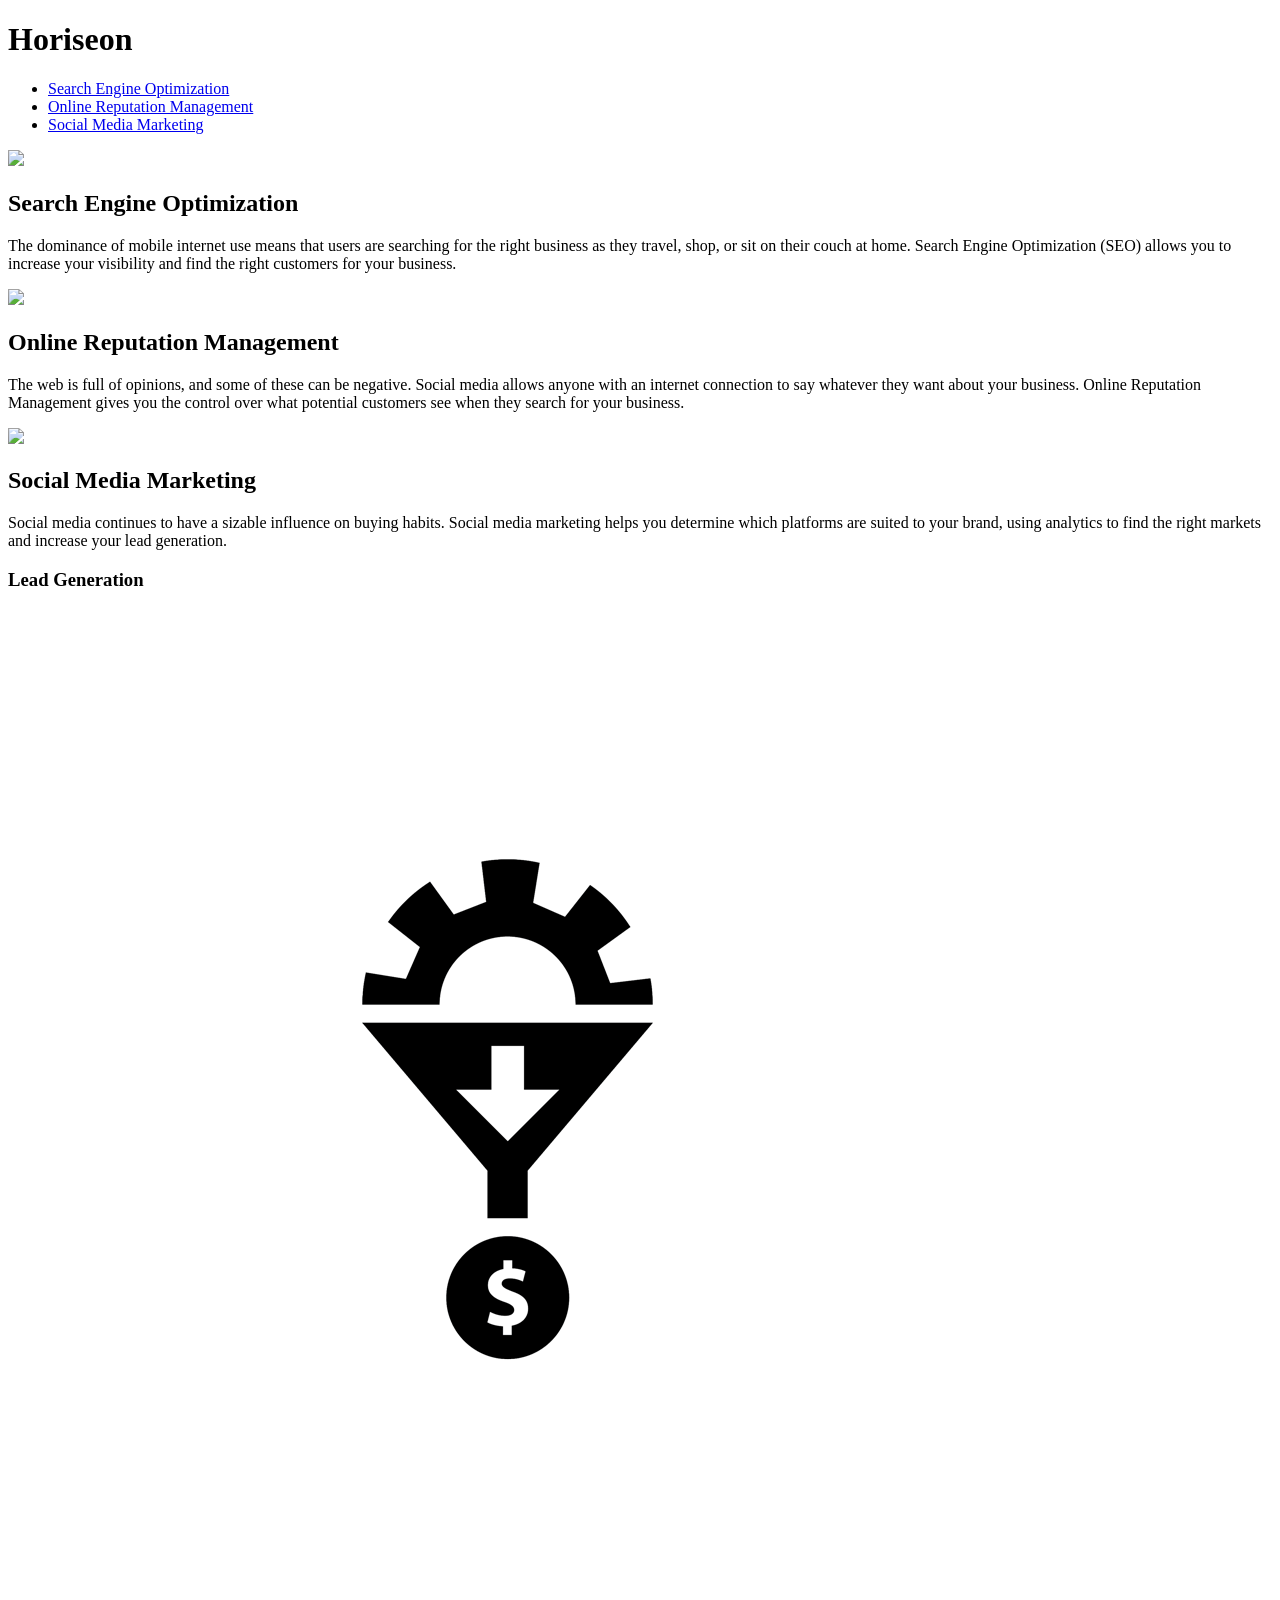
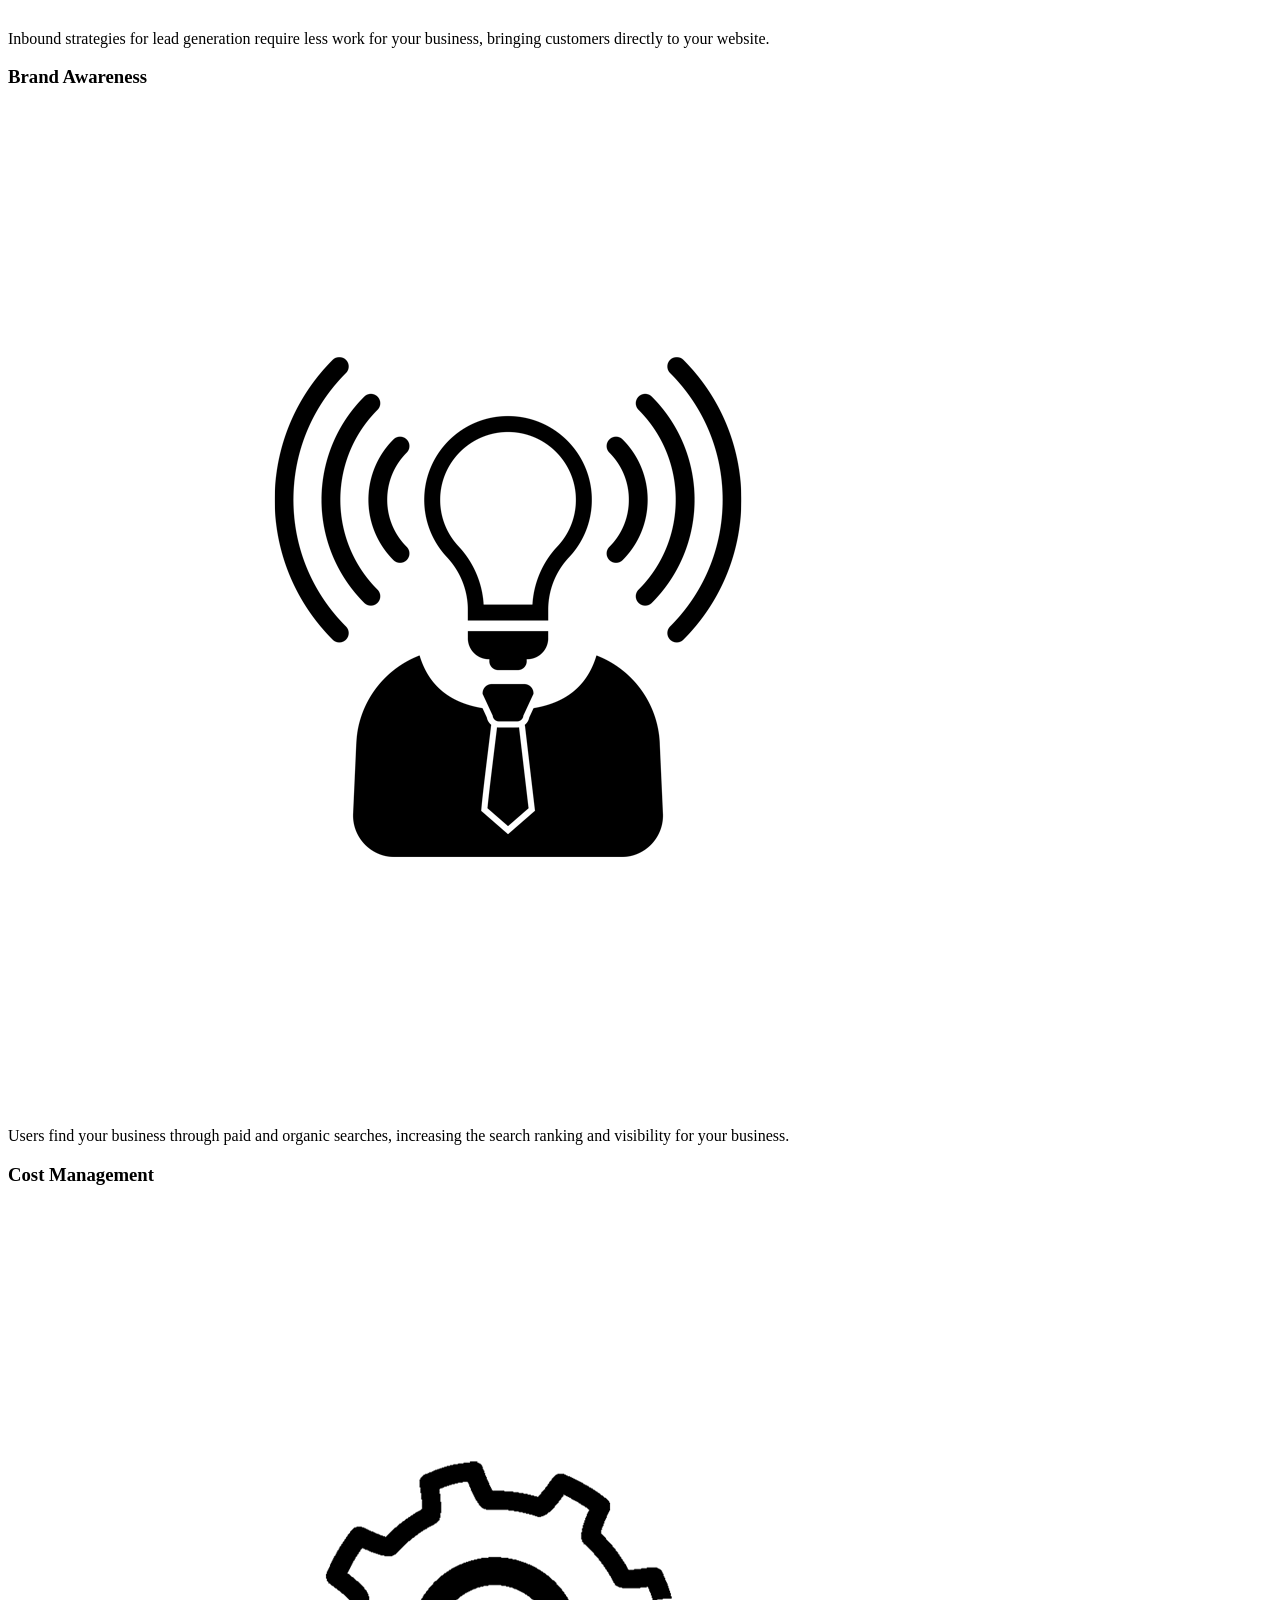
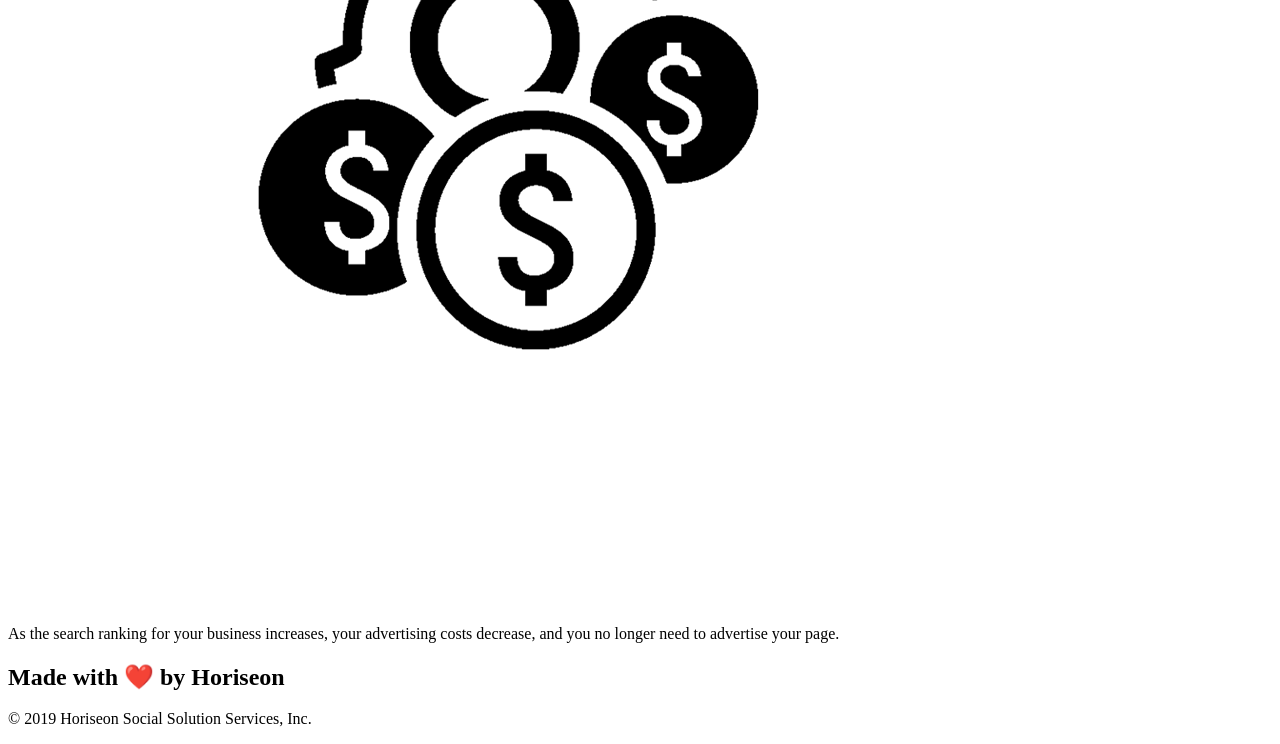
==== Develop/index.html @ 34c4f765 "initial coommit" ====
<!DOCTYPE html>
<html lang="en-us">

<head>
    <meta charset="UTF-8" />
    <link rel="stylesheet" href="./assets/css/style.css">
    <title>website</title>
</head>

<body>
    <div class="header">
        <h1>Hori<span class="seo">seo</span>n</h1>
        <div>
            <ul>
                <li>
                    <a href="#search-engine-optimization">Search Engine Optimization</a>
                </li>
                <li>
                    <a href="#online-reputation-management">Online Reputation Management</a>
                </li>
                <li>
                    <a href="#social-media-marketing">Social Media Marketing</a>
                </li>
            </ul>
        </div>
    </div>
    <div class="hero"></div>
    <div class="content">
        <div class="search-engine-optimization">
            <img src="./assets/images/search-engine-optimization.jpg" class="float-left" />
            <h2>Search Engine Optimization</h2>
            <p>
                The dominance of mobile internet use means that users are searching for the right business as they travel, shop, or sit on their couch at home. Search Engine Optimization (SEO) allows you to increase your visibility and find the right customers for your business.
            </p>
        </div>
        <div id="online-reputation-management" class="online-reputation-management">
            <img src="./assets/images/online-reputation-management.jpg" class="float-right" />
            <h2>Online Reputation Management</h2>
            <p>
                The web is full of opinions, and some of these can be negative. Social media allows anyone with an internet connection to say whatever they want about your business. Online Reputation Management gives you the control over what potential customers see when they search for your business.
            </p>
        </div>
        <div id="social-media-marketing" class="social-media-marketing">
            <img src="./assets/images/social-media-marketing.jpg" class="float-left" />
            <h2>Social Media Marketing</h2>
            <p>
                Social media continues to have a sizable influence on buying habits. Social media marketing helps you determine which platforms are suited to your brand, using analytics to find the right markets and increase your lead generation.
            </p>
        </div>
    </div>
    <div class="benefits">
        <div class="benefit-lead">
            <h3>Lead Generation</h3>
            <img src="./assets/images/lead-generation.png" />
            <p>
                Inbound strategies for lead generation require less work for your business, bringing customers directly to your website.
            </p>
        </div>
        <div class="benefit-brand">
            <h3>Brand Awareness</h3>
            <img src="./assets/images/brand-awareness.png" />
            <p>
                Users find your business through paid and organic searches, increasing the search ranking and visibility for your business.
            </p>
        </div>
        <div class="benefit-cost">
            <h3>Cost Management</h3>
            <img src="./assets/images/cost-management.png"></img>
            <p>
                As the search ranking for your business increases, your advertising costs decrease, and you no longer need to advertise your page.
            </p>
        </div>
    </div>
    <div class="footer">
        <h2>Made with ❤️️ by Horiseon</h2>
        <p>
            &copy; 2019 Horiseon Social Solution Services, Inc.
        </p>
    </div>
</body>

</html>
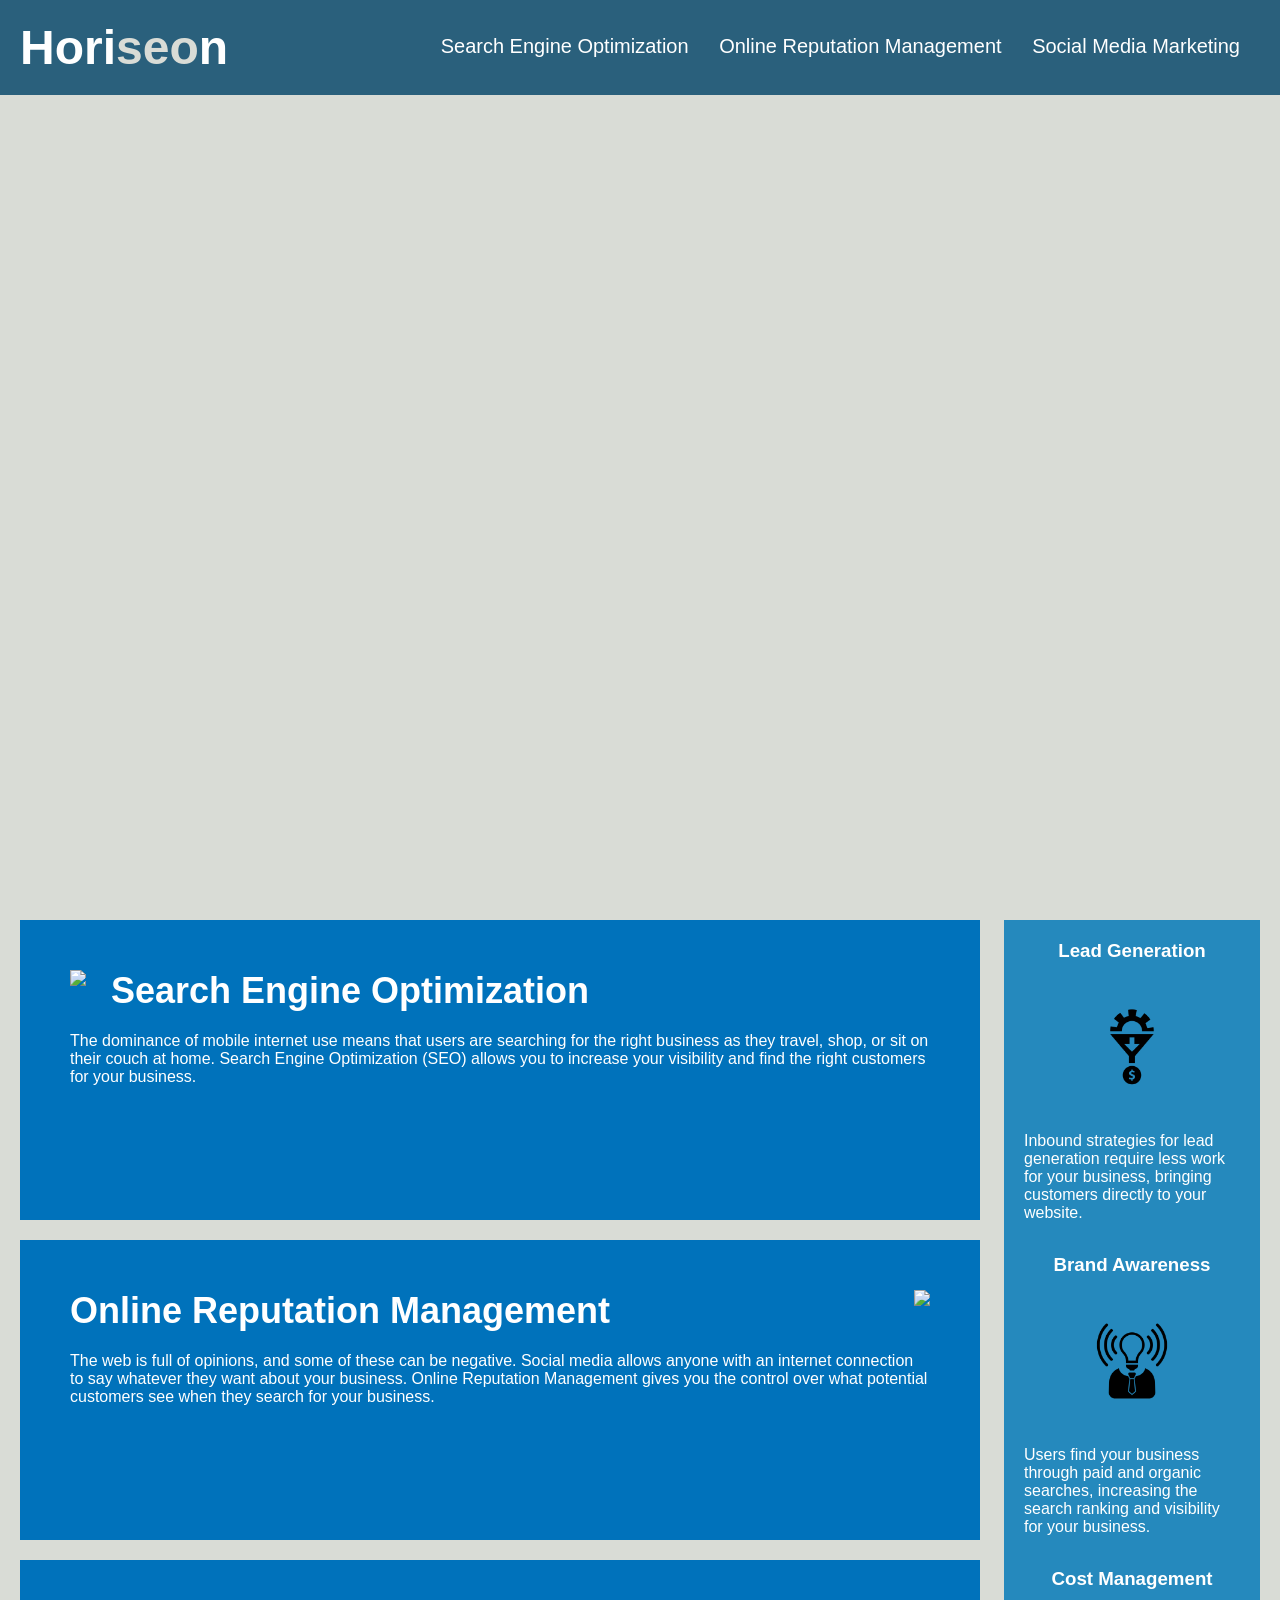
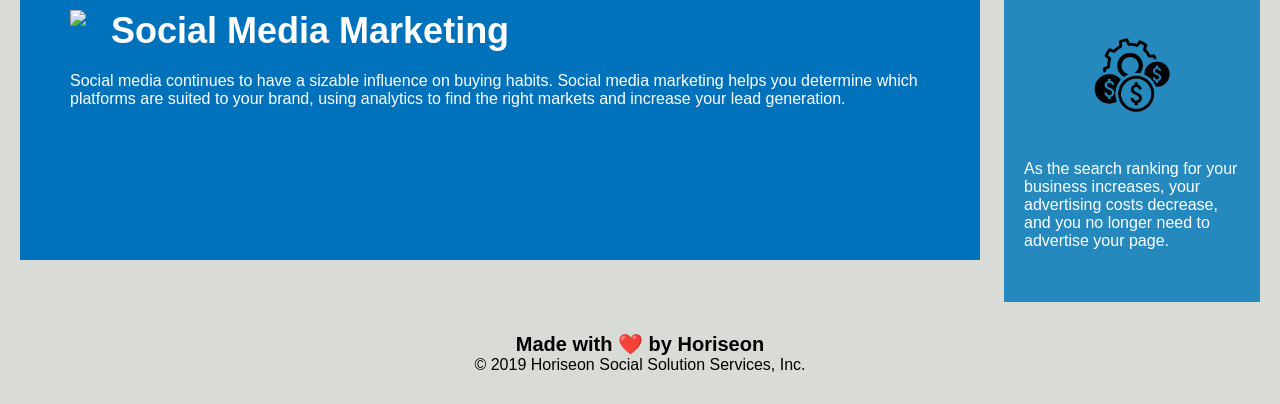
==== commit 0570f00e: "navbar and header changes" ====
--- a/Develop/index.html
+++ b/Develop/index.html
@@ -4,79 +4,69 @@
 <head>
     <meta charset="UTF-8" />
     <link rel="stylesheet" href="./assets/css/style.css">
-    <title>website</title>
+    <title>Horiseon</title>
 </head>
 
 <body>
-    <div class="header">
+
+    <header>
         <h1>Hori<span class="seo">seo</span>n</h1>
         <div>
             <ul>
-                <li>
-                    <a href="#search-engine-optimization">Search Engine Optimization</a>
-                </li>
-                <li>
-                    <a href="#online-reputation-management">Online Reputation Management</a>
-                </li>
-                <li>
-                    <a href="#social-media-marketing">Social Media Marketing</a>
-                </li>
+                <li><a href="#search-engine-optimization">Search Engine Optimization</a></li>
+                <li><a href="#online-reputation-management">Online Reputation Management</a></li>
+                <li><a href="#social-media-marketing">Social Media Marketing</a></li>
             </ul>
         </div>
-    </div>
+    </header>
+
     <div class="hero"></div>
+    
     <div class="content">
         <div class="search-engine-optimization">
-            <img src="./assets/images/search-engine-optimization.jpg" class="float-left" />
+            <img src="./assets/images/search-engine-optimization.jpg" class="float-left"/>
             <h2>Search Engine Optimization</h2>
-            <p>
-                The dominance of mobile internet use means that users are searching for the right business as they travel, shop, or sit on their couch at home. Search Engine Optimization (SEO) allows you to increase your visibility and find the right customers for your business.
-            </p>
+            <p>The dominance of mobile internet use means that users are searching for the right business as they travel, shop, or sit on their couch at home. Search Engine Optimization (SEO) allows you to increase your visibility and find the right customers for your business.</p>
         </div>
+
         <div id="online-reputation-management" class="online-reputation-management">
-            <img src="./assets/images/online-reputation-management.jpg" class="float-right" />
+            <img src="./assets/images/online-reputation-management.jpg" class="float-right"/>
             <h2>Online Reputation Management</h2>
-            <p>
-                The web is full of opinions, and some of these can be negative. Social media allows anyone with an internet connection to say whatever they want about your business. Online Reputation Management gives you the control over what potential customers see when they search for your business.
-            </p>
+            <p>The web is full of opinions, and some of these can be negative. Social media allows anyone with an internet connection to say whatever they want about your business. Online Reputation Management gives you the control over what potential customers see when they search for your business.</p>
         </div>
+
         <div id="social-media-marketing" class="social-media-marketing">
-            <img src="./assets/images/social-media-marketing.jpg" class="float-left" />
+            <img src="./assets/images/social-media-marketing.jpg" class="float-left"/>
             <h2>Social Media Marketing</h2>
-            <p>
-                Social media continues to have a sizable influence on buying habits. Social media marketing helps you determine which platforms are suited to your brand, using analytics to find the right markets and increase your lead generation.
-            </p>
+            <p>Social media continues to have a sizable influence on buying habits. Social media marketing helps you determine which platforms are suited to your brand, using analytics to find the right markets and increase your lead generation.</p>
         </div>
     </div>
+
     <div class="benefits">
         <div class="benefit-lead">
             <h3>Lead Generation</h3>
-            <img src="./assets/images/lead-generation.png" />
-            <p>
-                Inbound strategies for lead generation require less work for your business, bringing customers directly to your website.
-            </p>
+            <img src="./assets/images/lead-generation.png"/>
+            <p>Inbound strategies for lead generation require less work for your business, bringing customers directly to your website.</p>
         </div>
+
         <div class="benefit-brand">
             <h3>Brand Awareness</h3>
-            <img src="./assets/images/brand-awareness.png" />
-            <p>
-                Users find your business through paid and organic searches, increasing the search ranking and visibility for your business.
-            </p>
+            <img src="./assets/images/brand-awareness.png"/>
+            <p>Users find your business through paid and organic searches, increasing the search ranking and visibility for your business.</p>
         </div>
+
         <div class="benefit-cost">
             <h3>Cost Management</h3>
             <img src="./assets/images/cost-management.png"></img>
-            <p>
-                As the search ranking for your business increases, your advertising costs decrease, and you no longer need to advertise your page.
-            </p>
+            <p>As the search ranking for your business increases, your advertising costs decrease, and you no longer need to advertise your page.</p>
         </div>
     </div>
-    <div class="footer">
+
+    <footer>
         <h2>Made with ❤️️ by Horiseon</h2>
-        <p>
-            &copy; 2019 Horiseon Social Solution Services, Inc.
-        </p>
-    </div>
+        <p>&copy; 2019 Horiseon Social Solution Services, Inc.</p>
+    </footer>
+
 </body>
 
 </html>
--- a/Develop/assets/css/style.css
+++ b/Develop/assets/css/style.css
@@ -0,0 +1,200 @@
+* {
+    box-sizing: border-box;
+    padding: 0;
+    margin: 0;
+}
+
+body {
+    background-color: #d9dcd6;
+}
+
+header {
+    padding: 20px;
+    font-family: 'Trebuchet MS', 'Lucida Sans Unicode', 'Lucida Grande', 'Lucida Sans', Arial, sans-serif;
+    background-color: #2a607c;
+    color: #ffffff;
+}
+
+header h1 {
+    display: inline-block;
+    font-size: 48px;
+}
+
+header h1 .seo {
+    color: #d9dcd6;
+}
+
+header div {
+    padding-top: 15px;
+    margin-right: 20px;
+    float: right;
+    font-family: 'Gill Sans', 'Gill Sans MT', Calibri, 'Trebuchet MS', sans-serif;
+    font-size: 20px;
+}
+
+header div ul {
+    list-style-type: none;
+}
+
+header div ul li {
+    display: inline-block;
+    margin-left: 25px;
+}
+
+a {
+    color: #ffffff;
+    text-decoration: none;
+}
+
+p {
+    font-size: 16px;
+}
+
+.hero {
+    height: 800px;
+    width: 100%;
+    margin-bottom: 25px;
+    background-image: url("../images/digital-marketing-meeting.jpg");
+    background-size: cover;
+    background-position: center;
+}
+
+.float-left {
+    float: left;
+    margin-right: 25px;
+}
+
+.float-right {
+    float: right;
+    margin-left: 25px;
+}
+
+.content {
+    width: 75%;
+    display: inline-block;
+    margin-left: 20px;
+}
+
+.benefits {
+    margin-right: 20px;
+    padding: 20px;
+    clear: both;
+    float: right;
+    width: 20%;
+    height: 100%;
+    font-family: 'Gill Sans', 'Gill Sans MT', Calibri, 'Trebuchet MS', sans-serif;
+    background-color: #2589bd;
+}
+
+.benefit-lead {
+    margin-bottom: 32px;
+    color: #ffffff;
+}
+
+.benefit-brand {
+    margin-bottom: 32px;
+    color: #ffffff;
+}
+
+.benefit-cost {
+    margin-bottom: 32px;
+    color: #ffffff;
+}
+
+.benefit-lead h3 {
+    margin-bottom: 10px;
+    text-align: center;
+}
+
+.benefit-brand h3 {
+    margin-bottom: 10px;
+    text-align: center;
+}
+
+.benefit-cost h3 {
+    margin-bottom: 10px;
+    text-align: center;
+}
+
+.benefit-lead img {
+    display: block;
+    margin: 10px auto;
+    max-width: 150px;
+}
+
+.benefit-brand img {
+    display: block;
+    margin: 10px auto;
+    max-width: 150px;
+}
+
+.benefit-cost img {
+    display: block;
+    margin: 10px auto;
+    max-width: 150px;
+}
+
+.search-engine-optimization {
+    margin-bottom: 20px;
+    padding: 50px;
+    height: 300px;
+    font-family: 'Gill Sans', 'Gill Sans MT', Calibri, 'Trebuchet MS', sans-serif;
+    background-color: #0072bb;
+    color: #ffffff;
+}
+
+.online-reputation-management {
+    margin-bottom: 20px;
+    padding: 50px;
+    height: 300px;
+    font-family: 'Gill Sans', 'Gill Sans MT', Calibri, 'Trebuchet MS', sans-serif;
+    background-color: #0072bb;
+    color: #ffffff;
+}
+
+.social-media-marketing {
+    margin-bottom: 20px;
+    padding: 50px;
+    height: 300px;
+    font-family: 'Gill Sans', 'Gill Sans MT', Calibri, 'Trebuchet MS', sans-serif;
+    background-color: #0072bb;
+    color: #ffffff;
+}
+
+.search-engine-optimization img {
+    max-height: 200px;
+}
+
+.online-reputation-management img {
+    max-height: 200px;
+}
+
+.social-media-marketing img {
+    max-height: 200px;
+}
+
+.search-engine-optimization h2 {
+    margin-bottom: 20px;
+    font-size: 36px;
+}
+
+.online-reputation-management h2 {
+    margin-bottom: 20px;
+    font-size: 36px;
+}
+
+.social-media-marketing h2 {
+    margin-bottom: 20px;
+    font-size: 36px;
+}
+
+footer {
+    padding: 30px;
+    clear: both;
+    font-family: 'Trebuchet MS', 'Lucida Sans Unicode', 'Lucida Grande', 'Lucida Sans', Arial, sans-serif;
+    text-align: center;
+}
+
+footer h2 {
+    font-size: 20px;
+}
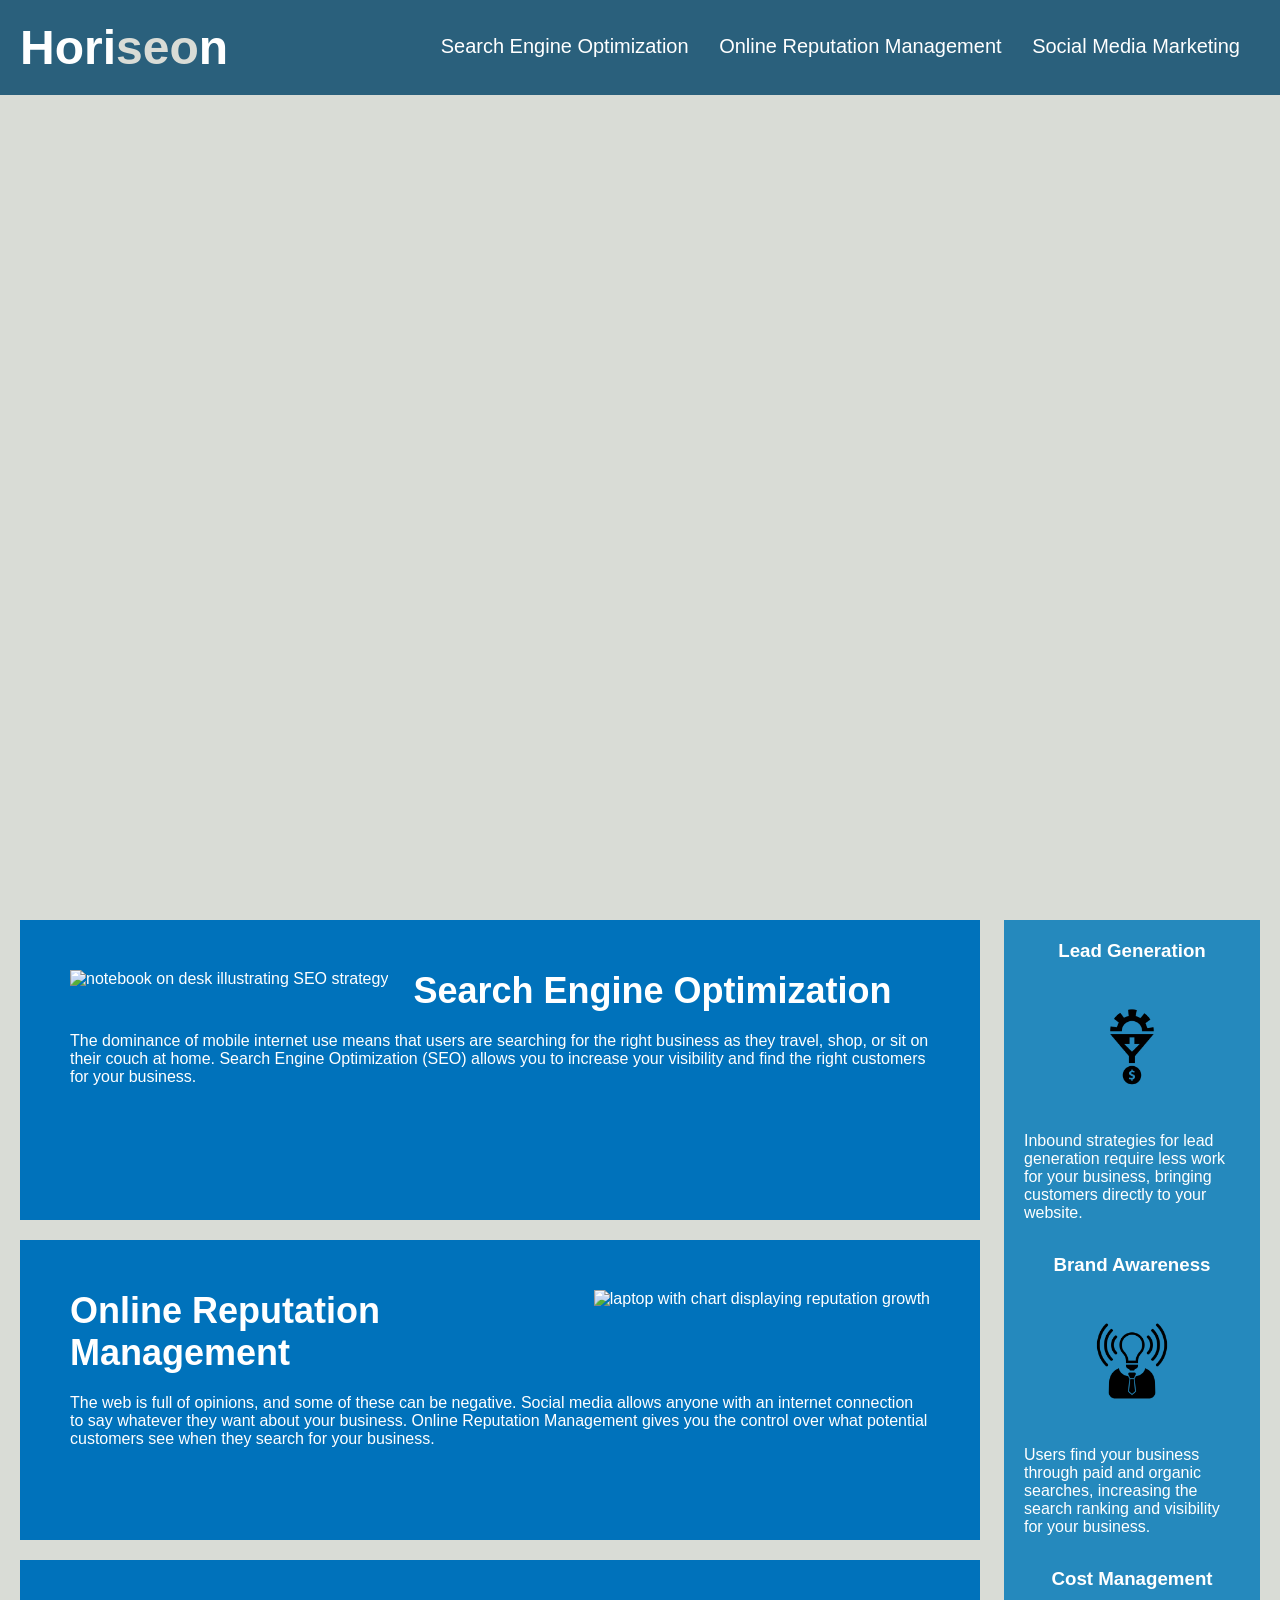
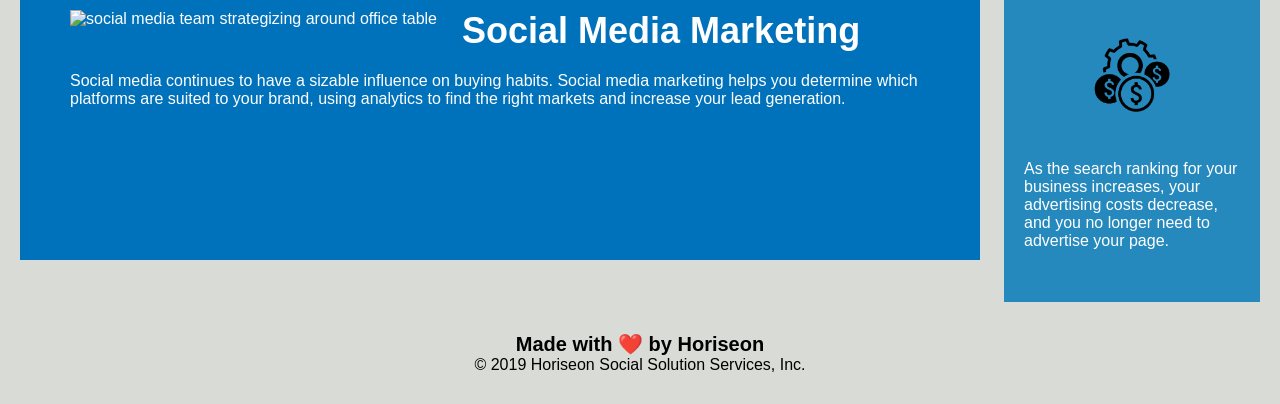
==== commit a8fb2687: "added alt tags" ====
--- a/Develop/index.html
+++ b/Develop/index.html
@@ -11,47 +11,47 @@
 
     <header>
         <h1>Hori<span class="seo">seo</span>n</h1>
-        <div>
+        <navbar>
             <ul>
                 <li><a href="#search-engine-optimization">Search Engine Optimization</a></li>
                 <li><a href="#online-reputation-management">Online Reputation Management</a></li>
                 <li><a href="#social-media-marketing">Social Media Marketing</a></li>
             </ul>
-        </div>
+        </navbar>
     </header>
 
     <div class="hero"></div>
-    
-    <div class="content">
-        <div class="search-engine-optimization">
-            <img src="./assets/images/search-engine-optimization.jpg" class="float-left"/>
+
+    <main>
+        <div id="search-engine-optimization" class="search-engine-optimization">
+            <img src="./assets/images/search-engine-optimization.jpg" class="float-left" alt="notebook on desk illustrating SEO strategy"/>
             <h2>Search Engine Optimization</h2>
             <p>The dominance of mobile internet use means that users are searching for the right business as they travel, shop, or sit on their couch at home. Search Engine Optimization (SEO) allows you to increase your visibility and find the right customers for your business.</p>
         </div>
 
         <div id="online-reputation-management" class="online-reputation-management">
-            <img src="./assets/images/online-reputation-management.jpg" class="float-right"/>
+            <img src="./assets/images/online-reputation-management.jpg" class="float-right" alt="laptop with chart displaying reputation growth"/>
             <h2>Online Reputation Management</h2>
             <p>The web is full of opinions, and some of these can be negative. Social media allows anyone with an internet connection to say whatever they want about your business. Online Reputation Management gives you the control over what potential customers see when they search for your business.</p>
         </div>
 
         <div id="social-media-marketing" class="social-media-marketing">
-            <img src="./assets/images/social-media-marketing.jpg" class="float-left"/>
+            <img src="./assets/images/social-media-marketing.jpg" class="float-left" alt="social media team strategizing around office table" />
             <h2>Social Media Marketing</h2>
             <p>Social media continues to have a sizable influence on buying habits. Social media marketing helps you determine which platforms are suited to your brand, using analytics to find the right markets and increase your lead generation.</p>
         </div>
-    </div>
+    </main>
 
-    <div class="benefits">
+    <aside>
         <div class="benefit-lead">
             <h3>Lead Generation</h3>
-            <img src="./assets/images/lead-generation.png"/>
+            <img src="./assets/images/lead-generation.png" alt="icon of lead generation funneling to profit"/>
             <p>Inbound strategies for lead generation require less work for your business, bringing customers directly to your website.</p>
         </div>
 
         <div class="benefit-brand">
             <h3>Brand Awareness</h3>
-            <img src="./assets/images/brand-awareness.png"/>
+            <img src="./assets/images/brand-awareness.png" alt="icon of person with lightbulb head transmitting awareness"/>
             <p>Users find your business through paid and organic searches, increasing the search ranking and visibility for your business.</p>
         </div>
 
@@ -60,10 +60,10 @@
             <img src="./assets/images/cost-management.png"></img>
             <p>As the search ranking for your business increases, your advertising costs decrease, and you no longer need to advertise your page.</p>
         </div>
-    </div>
+    </aside>
 
     <footer>
-        <h2>Made with ❤️️ by Horiseon</h2>
+        <h5>Made with ❤️️ by Horiseon</h5>
         <p>&copy; 2019 Horiseon Social Solution Services, Inc.</p>
     </footer>
 
--- a/Develop/assets/css/style.css
+++ b/Develop/assets/css/style.css
@@ -21,10 +21,10 @@
 }
 
 header h1 .seo {
-    color: #d9dcd6;
-}
-
-header div {
+    color: #d9dcd6; 
+}
+
+navbar {
     padding-top: 15px;
     margin-right: 20px;
     float: right;
@@ -32,11 +32,11 @@
     font-size: 20px;
 }
 
-header div ul {
+navbar ul {
     list-style-type: none;
 }
 
-header div ul li {
+navbar ul li {
     display: inline-block;
     margin-left: 25px;
 }
@@ -69,13 +69,13 @@
     margin-left: 25px;
 }
 
-.content {
+main {
     width: 75%;
     display: inline-block;
     margin-left: 20px;
 }
 
-.benefits {
+aside {
     margin-right: 20px;
     padding: 20px;
     clear: both;
@@ -195,6 +195,6 @@
     text-align: center;
 }
 
-footer h2 {
+footer h5 {
     font-size: 20px;
 }
